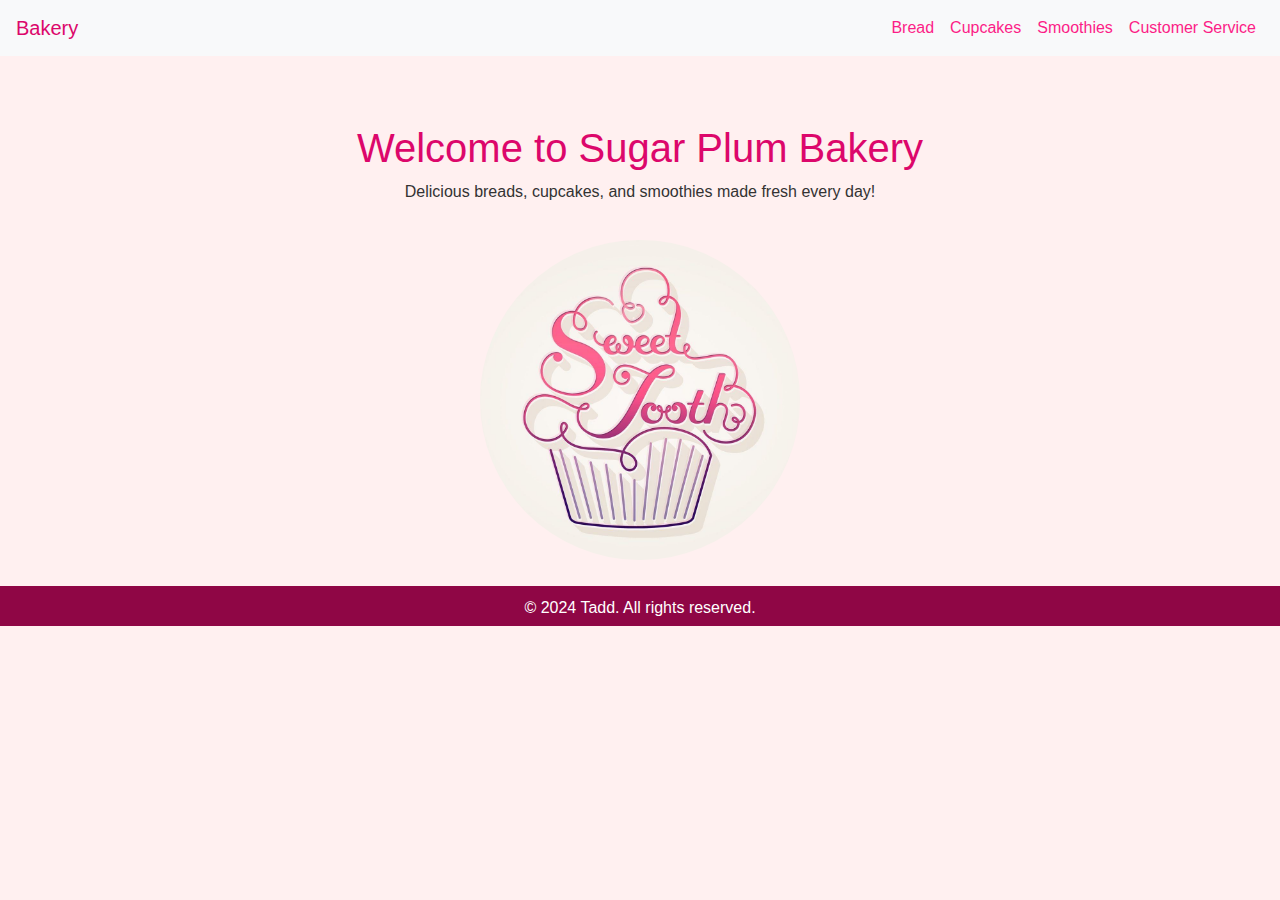
==== index.html @ 27478a91 "Update index.html" ====
<!DOCTYPE html>
<html lang="en">
<head>
    <meta charset="UTF-8">
    <title>Sugar Plum Bakery</title>
    <meta name="viewport" content="width=device-width, initial-scale=1.0">
    <link rel="stylesheet" href="https://stackpath.bootstrapcdn.com/bootstrap/4.5.2/css/bootstrap.min.css">
    <link rel="stylesheet" type="text/css" href="style.css">
</head>
<style>
    body{
        background-color: rgb(255, 240, 240);
    }
    .logo{
        display: flex;
        justify-content: center;
        align-items: center;
        margin:0 37.5% 2% 37.5%;
        width: 25%;
        height: 25%;
    }
    .logo img{
        border-radius: 50%;
        max-width: 100%;
        max-height: 100%;
        width: auto;
        height: auto;
    }
</style>
<body>
<!DOCTYPE html>
<html lang="en">
<body>
<nav class="navbar navbar-expand-lg navbar-light bg-light">
    <a class="navbar-brand" href="index.html" style="color: #dc076b">Bakery</a>
    <button class="navbar-toggler" type="button" data-toggle="collapse" data-target="#navbarNav" aria-controls="navbarNav" aria-expanded="false" aria-label="Toggle navigation">
        <span class="navbar-toggler-icon"></span>
    </button>
    <div class="collapse navbar-collapse" id="navbarNav">
        <ul class="navbar-nav ml-auto">
            <li class="nav-item"><a class="nav-link" href="bread.html">Bread</a></li>
            <li class="nav-item"><a class="nav-link" href="cupcakes.html">Cupcakes</a></li>
            <li class="nav-item"><a class="nav-link" href="smoothies.html">Smoothies</a></li>
            <li class="nav-item"><a class="nav-link" href="https://wa.me/message/RWTHIVRNE5LYA1">Customer Service</a></li>
        </ul>
    </div>
</nav>

<div class="container mt-5">
    <h1 class="text-center">Welcome to Sugar Plum Bakery</h1>
    <p class="text-center">Delicious breads, cupcakes, and smoothies made fresh every day!</p>
</div>

<div class="logo">
    <img src="sweetTooth.jpg" alt="logo">
</div>

<footer>
    <p>&copy; 2024 Tadd. All rights reserved.</p>
</footer>

<script src="https://code.jquery.com/jquery-3.5.1.slim.min.js"></script>
<script src="https://cdn.jsdelivr.net/npm/@popperjs/core@2.5.4/dist/umd/popper.min.js"></script>
<script src="https://stackpath.bootstrapcdn.com/bootstrap/4.5.2/js/bootstrap.min.js"></script>


</body>
</html>
---- style.css ----
/* General Styles */
body {
    font-family: 'Helvetica Neue', sans-serif;
    background-color: #f5f5f5;
    color: #333;
    margin: 0;
    padding: 0;
}


h1, h2, h3 {
    color: #dc076b;
}

.container {
    padding: 20px;
}

/* Navbar Styles */
.navbar {
    margin-bottom: 20px;
}
.card-img-top {
    height: auto; /* Ensure images adjust proportionally */
    max-height: 500px; /* Set maximum height to half of original */
    transition: transform 0.4s ease;
}

.card-img-top:hover {
    transform: scale(0.9);
}


/* Form Styles */
form {
    max-width: 600px;
    margin: 0 auto;
    background-color: #fff;
    padding: 20px;
    border-radius: 10px;
    box-shadow: 0 0 10px rgba(0, 0, 0, 0.1);
}

/* Footer Styles */
footer{
    text-align: center;
    padding: 10px 0px 10px 0px;
    background-color: #8f0645;
    color: #fff;
    position: relative;
    bottom: 0;
    height: 40px;
    width: 100%;
}

/* Color Scheme */
.navbar-light .navbar-nav .nav-link {
    color: #fc1d87;

}

.navbar-light .navbar-nav .nav-link:hover {
    color: #560624;
}

.btn-primary {
    background-color: #560624;
    border-color: #560624;
}

.btn-primary:hover {
    background-color: #e04e89;
    border-color: #e04e89;
}

#placeorder{
    text-align: center;
    color: #333333;
}

#pagename{
    background-color: #a10a53;
    height: 40px;
    width: 300px;
    display: flex;
    justify-content: center;
    align-items: center;
    margin: auto auto 40px auto;
}
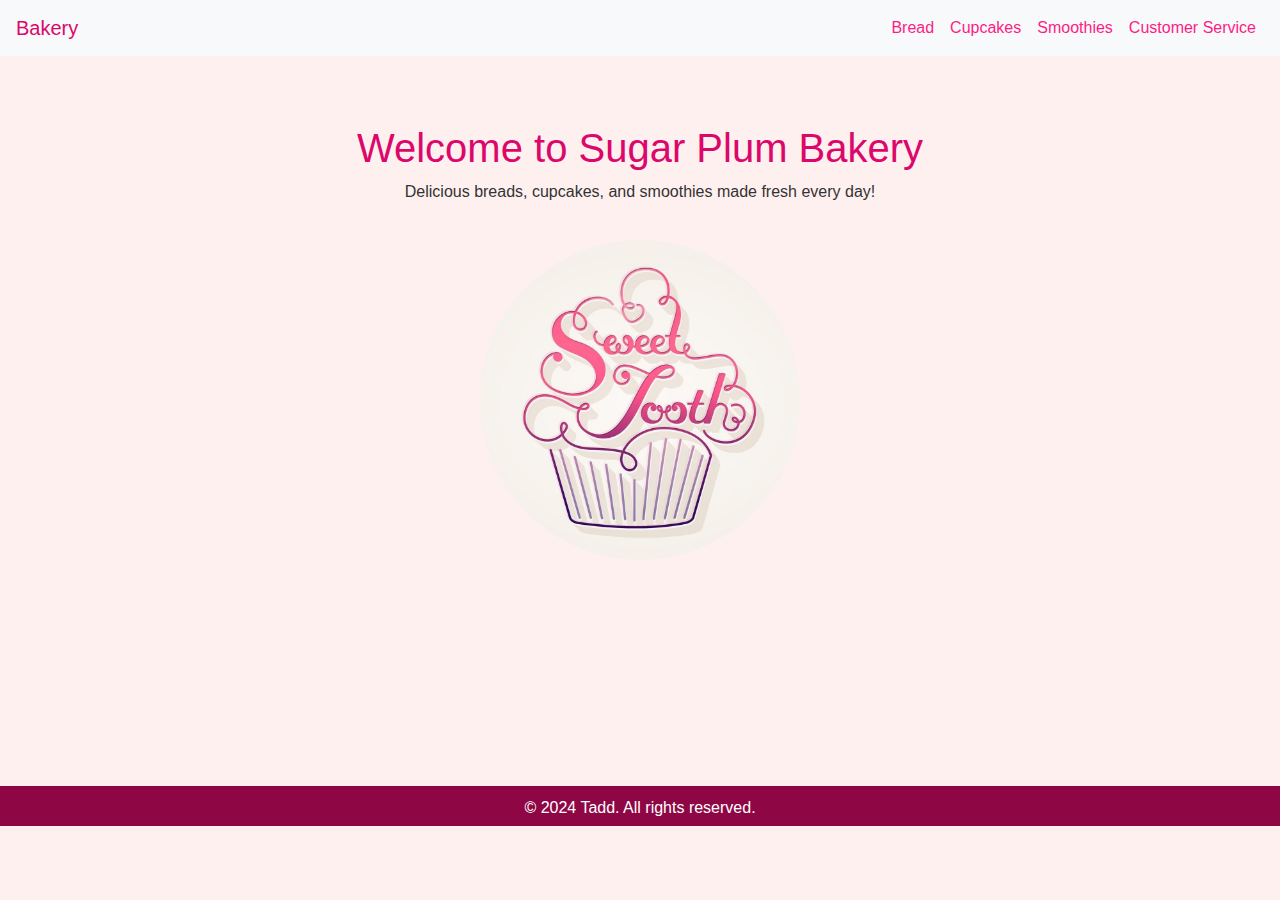
==== commit e39d160c: "Update index.html" ====
--- a/index.html
+++ b/index.html
@@ -2,6 +2,7 @@
 <html lang="en">
 <head>
     <meta charset="UTF-8">
+    <meta name="viewport" content="width=device-width, initial-scale=1.0">
     <title>Sugar Plum Bakery</title>
     <meta name="viewport" content="width=device-width, initial-scale=1.0">
     <link rel="stylesheet" href="https://stackpath.bootstrapcdn.com/bootstrap/4.5.2/css/bootstrap.min.css">
@@ -51,7 +52,7 @@
     <p class="text-center">Delicious breads, cupcakes, and smoothies made fresh every day!</p>
 </div>
 
-<div class="logo">
+<div class="logo" style="padding-bottom: 200px">
     <img src="sweetTooth.jpg" alt="logo">
 </div>
 
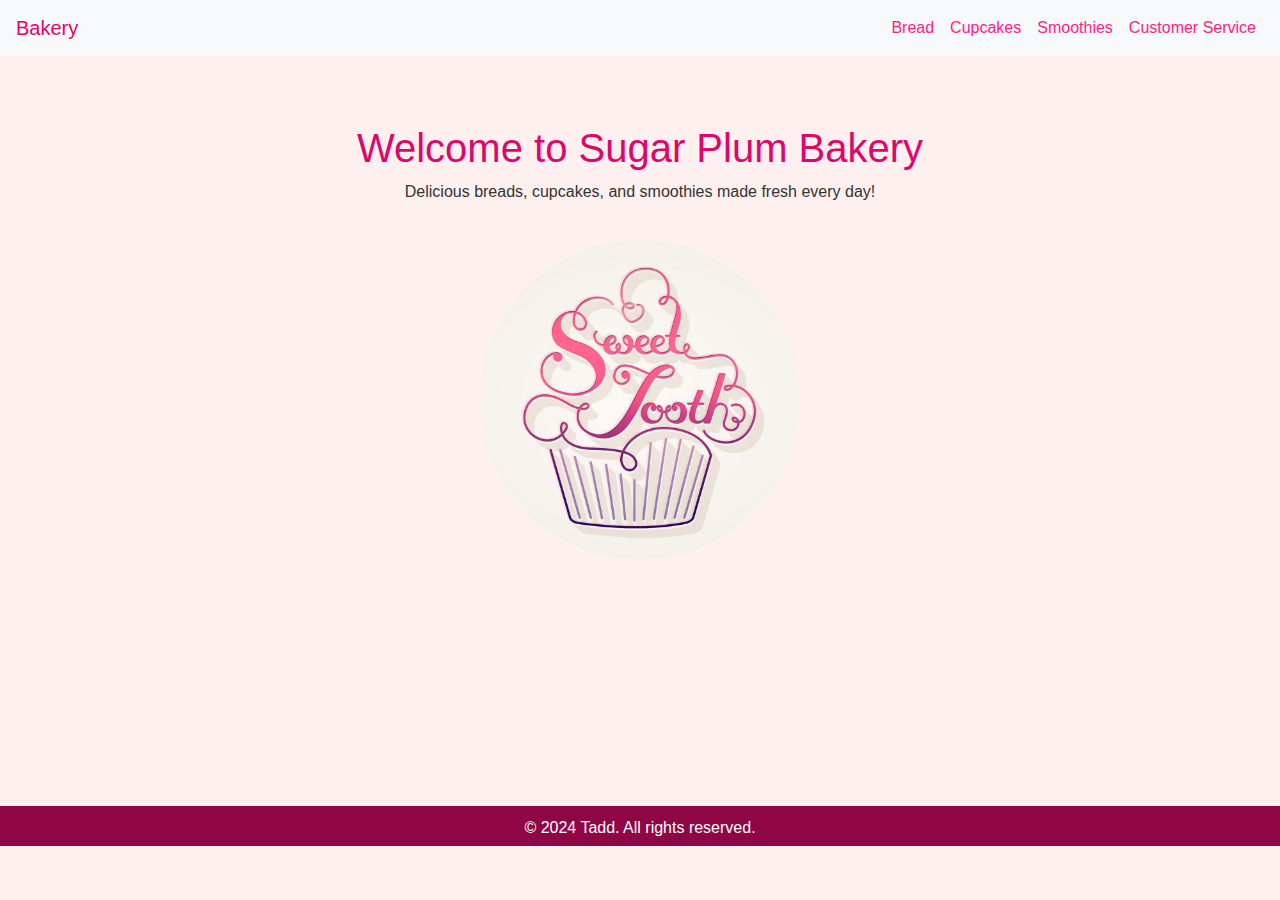
==== commit 7560bba5: "Update index.html" ====
--- a/index.html
+++ b/index.html
@@ -52,7 +52,7 @@
     <p class="text-center">Delicious breads, cupcakes, and smoothies made fresh every day!</p>
 </div>
 
-<div class="logo" style="padding-bottom: 200px">
+<div class="logo" style="padding-bottom: 220px">
     <img src="sweetTooth.jpg" alt="logo">
 </div>
 
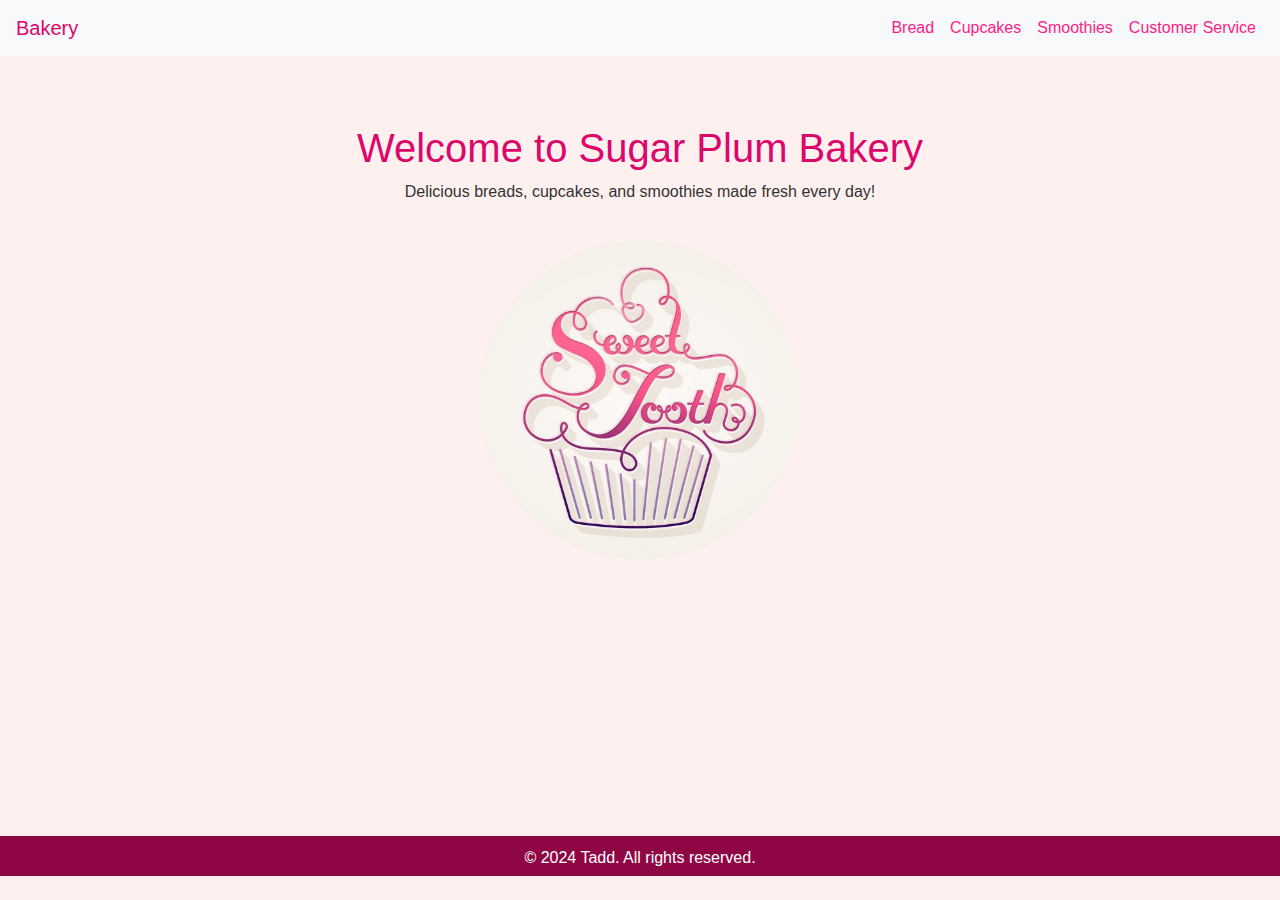
==== commit e756e379: "Update index.html" ====
--- a/index.html
+++ b/index.html
@@ -52,7 +52,7 @@
     <p class="text-center">Delicious breads, cupcakes, and smoothies made fresh every day!</p>
 </div>
 
-<div class="logo" style="padding-bottom: 220px">
+<div class="logo" style="padding-bottom: 250px">
     <img src="sweetTooth.jpg" alt="logo">
 </div>
 
